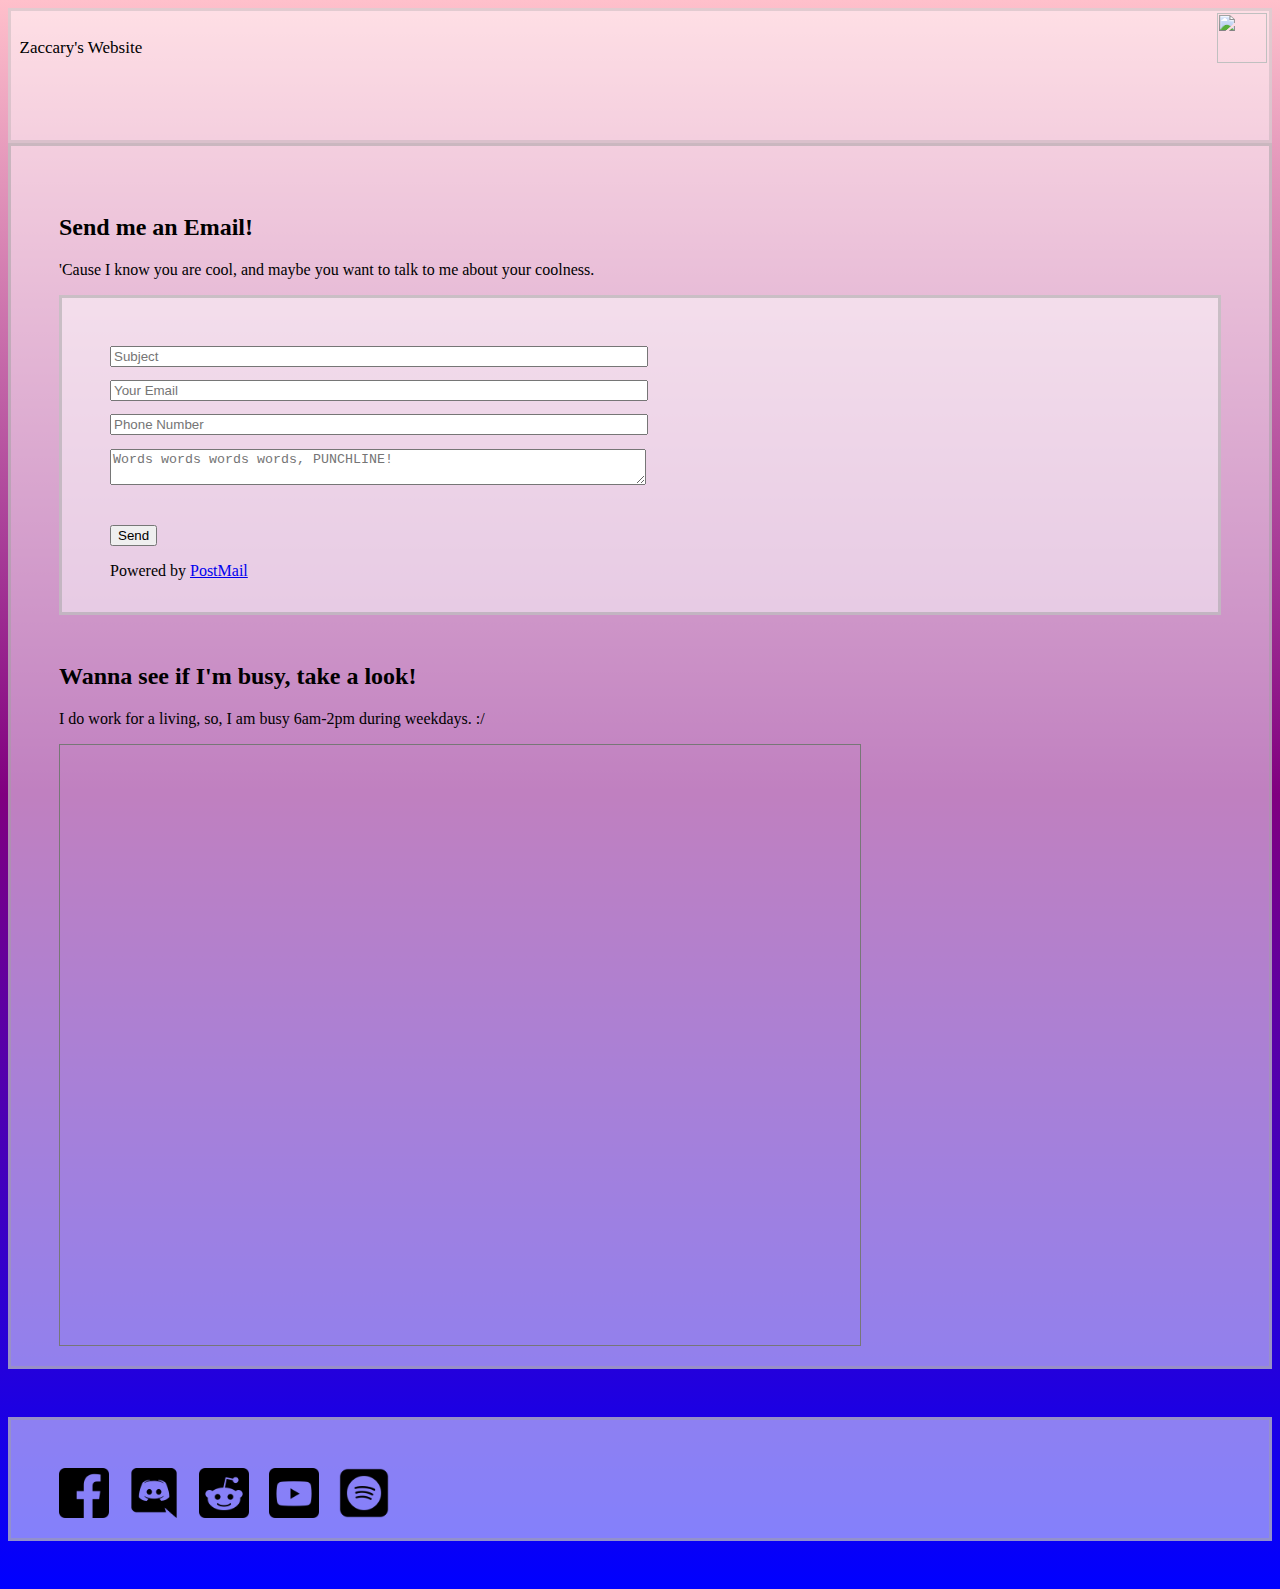
==== Zacks Website 2.html @ 7fe99ce2 "Add files via upload" ====
<!DOCTYPE HTML>

<html>
	<head>
		<title>Zaccary's Website</title>
		<meta content="width=device-width, initial-scale=1, user-scalable=no" http-equiv="Content-Security-Policy" 
		content="default-src 'self'; img-src https://*; child-src 'none';" />
		<link rel="stylesheet" href="css/main.css" />
		
		<script>
		/* Toggle between showing and hiding the navigation menu links when the user clicks on the hamburger menu / bar icon */
			function myFunction() {
			var x = document.getElementById("myLinks");
			if (x.style.display === "block") {
				x.style.display = "none";
			} 
			else {
				x.style.display = "block";
				}
			} 
		
		var submitButton = document.getElementById("submit_form");
		var form = document.getElementById("email_form");
		form.addEventListener("submit", function (e) {
        setTimeout(function() {
            submitButton.value = "Sending...";
            submitButton.disabled = true;
        }, 1);
    });
			
		</script>
	
	
	</head>
	<body>

		<!-- Wrapper -->
			
					<!-- Header -->
					<header id="header">
						
						<!-- Make this stuff look gooder laterz-->
						<div class="topnav">
							<a href="Zacks Website.html" class="active">Zaccary's Website</a>
						<!-- "Hamburger menu" / "Bar icon" to toggle the navigation links -->
							<img src="Images/Hamburger.png" width="50" height="50" href="javascript:void(0);" class="icon" onclick="myFunction()">
							<i class="fa fa-bars"></i>
							</a>
						
						<!-- Navigation links (hidden by default) -->
							<div id="myLinks">
								<a href="Zacks Website.html">Main Page</a>
								<a href="Zacks Website 2.html">Contact Me</a>
								<a href="Zacks Website 3.html">Favorite Stuff</a>
								<a href="#about">Wanna Hire Me?</a>
							</div>
						</div>
												
					</header>

						

				<!-- Main -->
					<div id="main">

						<!-- Block of Stuffs -->
							<article class="block">
								<header>
									<div>
										<h2>Send me an Email!</h2>
										<p>'Cause I know you are cool, and maybe you want to talk to me about your coolness.</p>
									</div>
								</header>
								
								<fieldset class="block">
								
								<form action="https://postmail.invotes.com/send"
								method="post" id="email_form">
								
									<input type="text" name="subject" placeholder="Subject" class="form_subject"/>
									
									<input type="text" name="reply_to" placeholder="Your Email" class="form_subject"/>
									
									<input type="text" name="extra_phone_number" placeholder="Phone Number" class="form_subject"/>
									
									<textarea name="text" placeholder="Words words words words, PUNCHLINE!" class="form_message" ></textarea>
									
									<input type="hidden" name="access_token" value="e435ape9iqtqbyf5iird1e92"  />
								  <!-- return urls can be fully qualified -OR-
									 start with / for root relative -OR-
									 start with . for url relative -->
								<input type="hidden" name="success_url" value=".?message=Email+Successfully+Sent%21&isError=0" />
								<input type="hidden" name="error_url" value=".?message=Email+could+not+be+sent.&isError=1" />
							   

								<!-- set the reply-to address -->
								

								<!-- to append extra fields, use the extra_ prefix.
									Entries will be appended to your message body. -->
								<!--  -->

								<!-- to split your message into 160 chars
									 for an sms gateway -->
								<!-- <input type="hidden"
											name="sms_format" value="true" /> -->
							   
								<input id="submit_form" type="submit" value="Send" />
								<!-- not required, but we'd appreciate it if you'd link to us somewhere on your site -->
								<p>Powered by <a href="https://postmail.invotes.com" target="_blank">PostMail</a></p>
								</form>
								
								
								</fieldset>
								<h2>Wanna see if I'm busy, take a look!</h2>
								<p>I do work for a living, so, I am busy 6am-2pm during weekdays. :/</p>
								<iframe src="https://calendar.google.com/calendar/embed?height=600&amp;wkst=1&amp;bgcolor=%23B39DDB&amp;ctz=America%2FNew_York&amp;src=cmVhcGVyc3Vydml2ZWxAZ21haWwuY29t&amp;src=YWRkcmVzc2Jvb2sjY29udGFjdHNAZ3JvdXAudi5jYWxlbmRhci5nb29nbGUuY29t&amp;src=ZW4udXNhI2hvbGlkYXlAZ3JvdXAudi5jYWxlbmRhci5nb29nbGUuY29t&amp;color=%23039BE5&amp;color=%2333B679&amp;color=%237986CB&amp;showTitle=1&amp;showNav=1&amp;showTabs=1&amp;mode=MONTH" 
								style="border:solid 1px #777" width="800" height="600" frameborder="0" scrolling="no"></iframe>
								
								
    							</article>
						
					</div>

				<!-- Footer -->
					<footer id="footer" class="block">
						
						<img class="fa" src="Images/Facebook.png" width="50" height="50"></img>
						<img class="fa" src="Images/Discord.png" width="50" height="50"></img>
						<img class="fa" src="Images/Reddit.png" width="50" height="50"></img>
						<img class="fa" src="Images/YouTube.png" width="50" height="50"></img>
						<img class="fa" src="Images/Spotify.png" width="50" height="50"></img>
					</footer>
	</body>
</html>
---- css/main.css ----
/* Basic */
	body {
		-ms-overflow-style: scrollbar;
	}

	body {
		background: #f4f4f4;
		height: 100%;
		background-color: #cccccc;
		background-image: linear-gradient(pink, purple, blue);
		
	}
	
	h1, h2, h3, h4, h5, h6 {
		
	}

/* Header */


	#header {
		
		border:solid 3px rgba(160, 160, 160, 0.3);
		line-height: 3.5em;
		float: top-left;
		background-color: rgba(255, 255, 255, 0.5);
		
		}
		
		
		
		#header a {
			color: inherit;
			
		}


		#header h1 {
			padding: 0 0 0 1.5em;
		}

 /* Style the navigation menu */
	.topnav {
		overflow: hidden;
		
		}

/* Hide the links inside the navigation menu (except for logo/home) */
	.topnav #myLinks {
		display: none;
		}

/* Style navigation menu links */
	.topnav a {
		color: white;
		padding: .5em;
		text-decoration: none;
		font-size: 17px;
		display: block;
		}

/* Style the hamburger menu */
	.topnav img.icon {
		padding: .8em;	 
		right:0;
		top:0;
		position:fixed;
		display: block;
		}

/* Add a grey background color on mouse-over */
	.topnav img:hover {
		filter: opacity(0.5) drop-shadow(0 0 0 blue);
		}
	
	.topnav a:hover {
		background-color: #ddd;
		color: black;
		}

/* Style for the active link (or home/logo) */
	.active {
		color: white;
		} 

/* Block */

	.block {
		float: center;
		overflow: auto;
		display: block;
		padding: 3em 3em 1em 3em ;
		background-color: rgba(255, 255, 255, 0.5);
		border: solid 3px rgba(160, 160, 160, 0.5);
		overflow: auto;
		margin: 0 0 3em 0;
		
		align-items: center;
		
		}
	
	.form_subject {
		float: top;
		overflow: auto;
		display: block;
		margin: 0 0 1em 0;
		align-items: left;
		width: 50%;
		
		}
	
	.form_message {
		float: bottom;
		overflow: auto;
		display: block;
		margin: 0 0 3em 0;
		align-items: left;
		width: 50%;
				
		}
	
	.fa {
		padding: 0em 1em 0em 0em ;
		text-decoration: none;
		}	
	/* Add a hover effect if you want */
	.fa:hover {
		filter: opacity(0.5) drop-shadow(0 0 0 blue);
	}
}
/* Footer */

	footer{
		overflow: auto;
		display: block;
		background-color: rgba(255, 255, 255, 0.5);
		border: solid 3px rgba(160, 160, 160, 0.3);
		float: bottom;
		align-items: center;
		}
	
/*

Account Activating.....
Please take a note of the details below these are needed to access your account
Your order summary
DescriptionAmount

            Free Hosting $0.00
            Item price: $0.00

    Item total $0.00

    Total $0.00 

Your Account Details
Your account is now active.
Main Hosting Details
Control panel username
	b10_27964727
Control panel password 	**********
Control panel URL
	cpanel.byethost10.com
MySQL username
	b10_27964727
MySQL password
	**********
MySQL hostname
	sql311.byethost10.com
FTP username
	b10_27964727
FTP password
	**********
FTP host name 	ftp.byethost10.com

	
Your Website URL's
Home page
	http://reapersurvivel.byethost10.com

Thank you for choosing us to host your websites!

[byethost10.com] hosting services 2021


*/
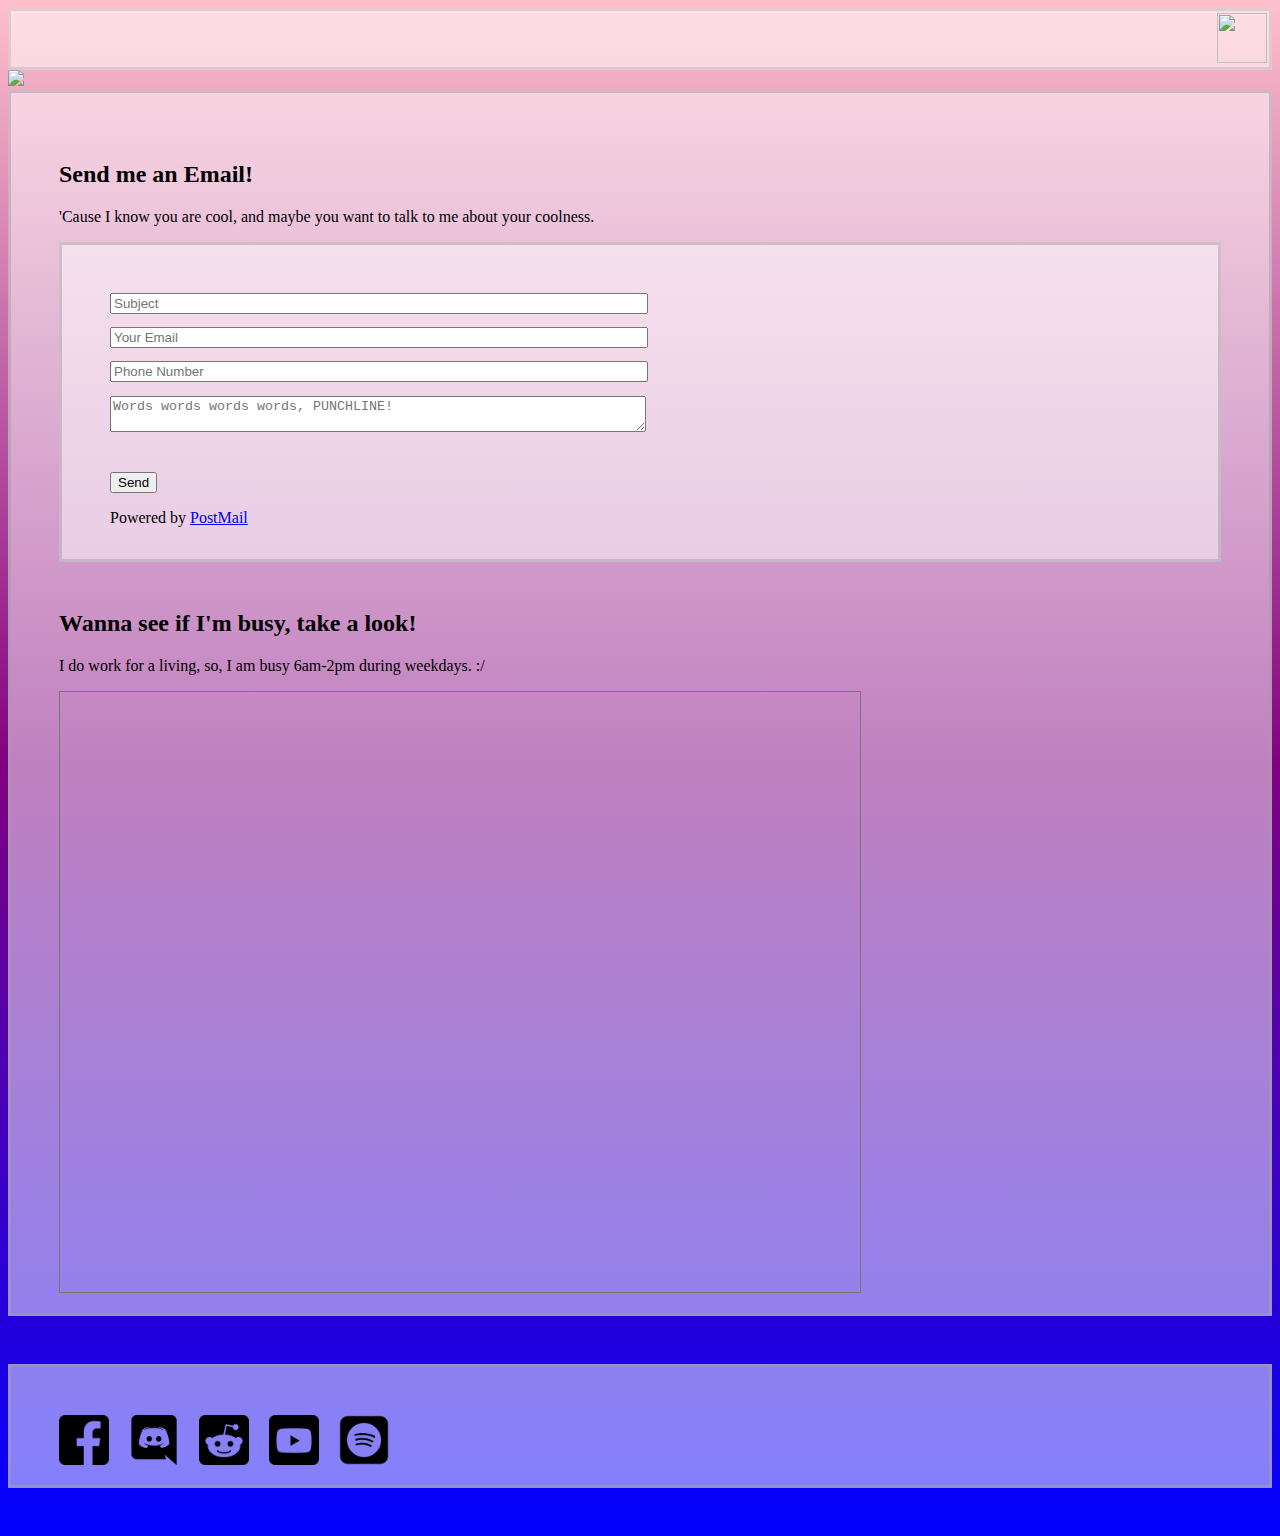
==== commit 55028971: "Add files via upload" ====
--- a/Zacks Website 2.html
+++ b/Zacks Website 2.html
@@ -41,24 +41,24 @@
 						
 						<!-- Make this stuff look gooder laterz-->
 						<div class="topnav">
-							<a href="Zacks Website.html" class="active">Zaccary's Website</a>
+							
 						<!-- "Hamburger menu" / "Bar icon" to toggle the navigation links -->
 							<img src="Images/Hamburger.png" width="50" height="50" href="javascript:void(0);" class="icon" onclick="myFunction()">
 							<i class="fa fa-bars"></i>
-							</a>
 						
 						<!-- Navigation links (hidden by default) -->
 							<div id="myLinks">
-								<a href="Zacks Website.html">Main Page</a>
+								<a href="index.html">Main Page</a>
 								<a href="Zacks Website 2.html">Contact Me</a>
 								<a href="Zacks Website 3.html">Favorite Stuff</a>
-								<a href="#about">Wanna Hire Me?</a>
+								<a href="Zacks Website 4.html">Wanna Hire Me?</a>
+								<a href="Zacks Website 5.html">Notes</a>
 							</div>
 						</div>
-												
+											
 					</header>
 
-						
+					<img src="Images/Top.png" width="100%" class="bgimg"></img>		
 
 				<!-- Main -->
 					<div id="main">
